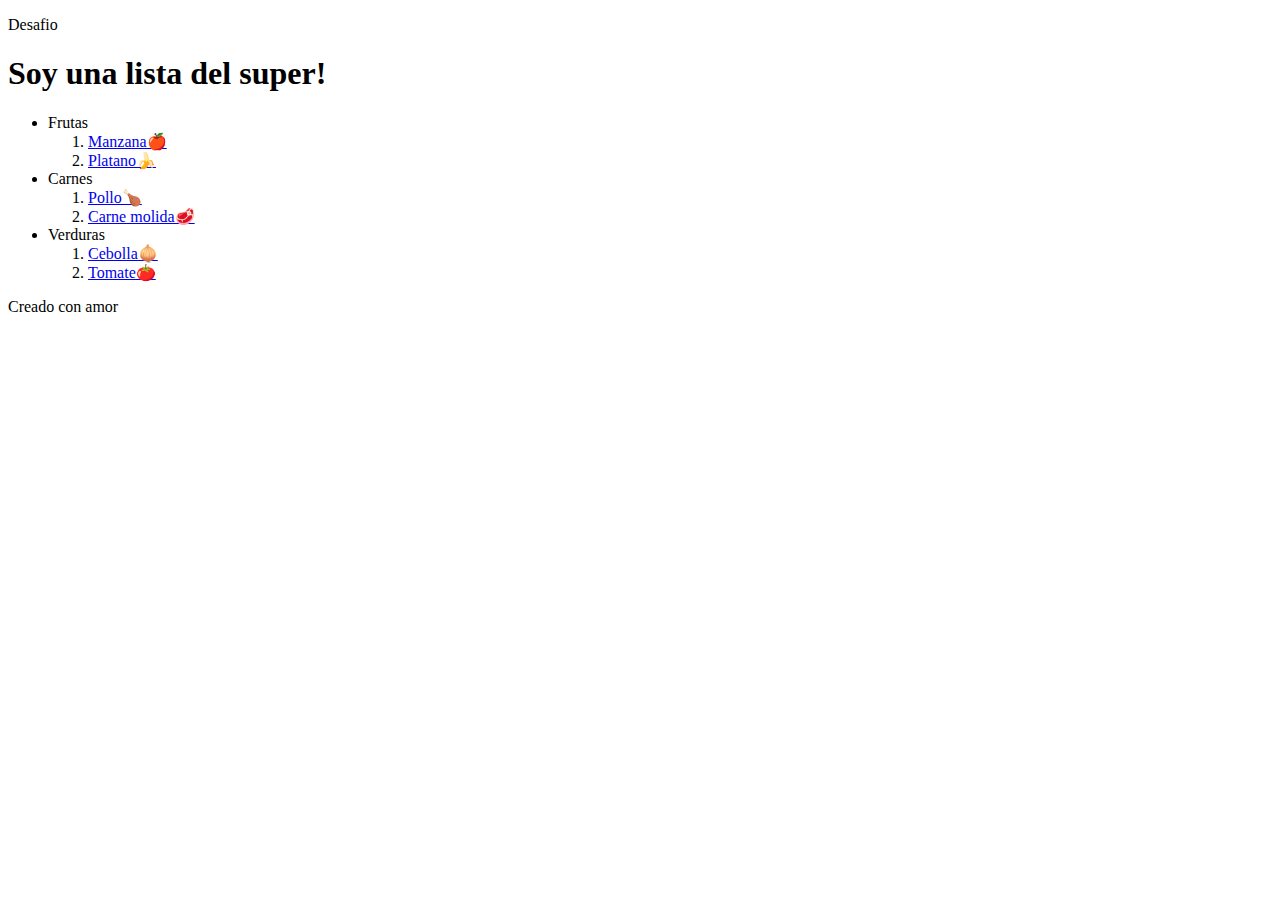
==== index.html @ 6239873d "Añade emojis por cada item de la lista" ====
<!DOCTYPE html>
<html lang="es">

<head>
    <meta charset="UTF-8">
    <meta http-equiv="X-UA-Compatible" content="IE=edge">
    <meta name="description" content="Lista de compras con receta">
    <meta name="keywords" content="Listas, HTML, Enlaces">
    <meta name="robots" content="index,follow">
    <meta name="viewport" content="width=device-width, initial-scale=1.0">
    <title>Lista de compras</title>
</head>

<body>
    <header>
        <p>Desafio</p>
    </header>


    <main>
        <h1>Soy una lista del super!</h1>

        <ul>

            <li>Frutas</li>
            <ol>
                <li><a href="#">Manzana🍎</a></li>
                <li><a href="#">Platano🍌</a></li>
            </ol>

            <li>Carnes</li>
            <ol>
                <li><a href="#">Pollo🍗</a></li>
                <li><a href="#">Carne molida🥩</a></li>
            </ol>

            <li>Verduras</li>
            <ol>
                <li><a href="#">Cebolla🧅</a></li>
                <li><a href="#">Tomate🍅</a></li>
            </ol>

        </ul>
    </main>
    <footer>
        Creado con amor
    </footer>
</body>

</html>
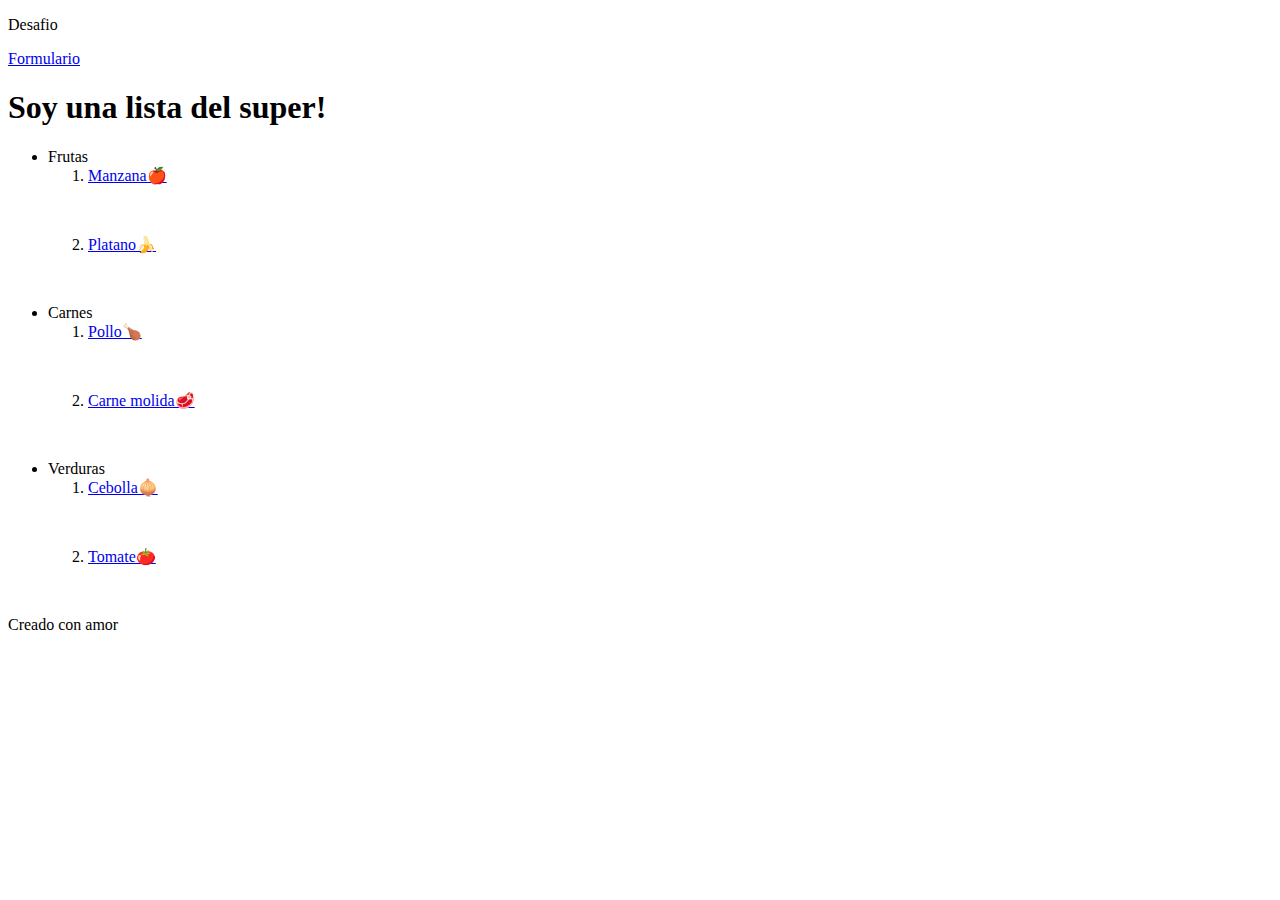
==== commit 15bb0b1b: "Crea carpeta de assets y modifica index" ====
--- a/index.html
+++ b/index.html
@@ -14,6 +14,9 @@
 <body>
     <header>
         <p>Desafio</p>
+        <nav>
+            <a href="form.html">Formulario</a>
+        </nav>
     </header>
 
 
@@ -25,19 +28,41 @@
             <li>Frutas</li>
             <ol>
                 <li><a href="#">Manzana🍎</a></li>
+                <figure>
+                    <img src="" alt="">
+                </figure>
                 <li><a href="#">Platano🍌</a></li>
+                <figure>
+                    <img src="" alt="">
+                </figure>
             </ol>
 
             <li>Carnes</li>
             <ol>
                 <li><a href="#">Pollo🍗</a></li>
+                <figure>
+                    <img src="" alt="">
+                </figure>
                 <li><a href="#">Carne molida🥩</a></li>
+                <figure>
+                    <img src="" alt="">
+                </figure>
             </ol>
 
             <li>Verduras</li>
             <ol>
-                <li><a href="#">Cebolla🧅</a></li>
-                <li><a href="#">Tomate🍅</a></li>
+                <li>
+                    <a href="#">Cebolla🧅</a>
+                    <figure>
+                        <img src="" alt="">
+                    </figure>
+                </li>
+                <li>
+                    <a href="#">Tomate🍅</a>
+                    <figure>
+                        <img src="" alt="">
+                    </figure>
+                </li>
             </ol>
 
         </ul>
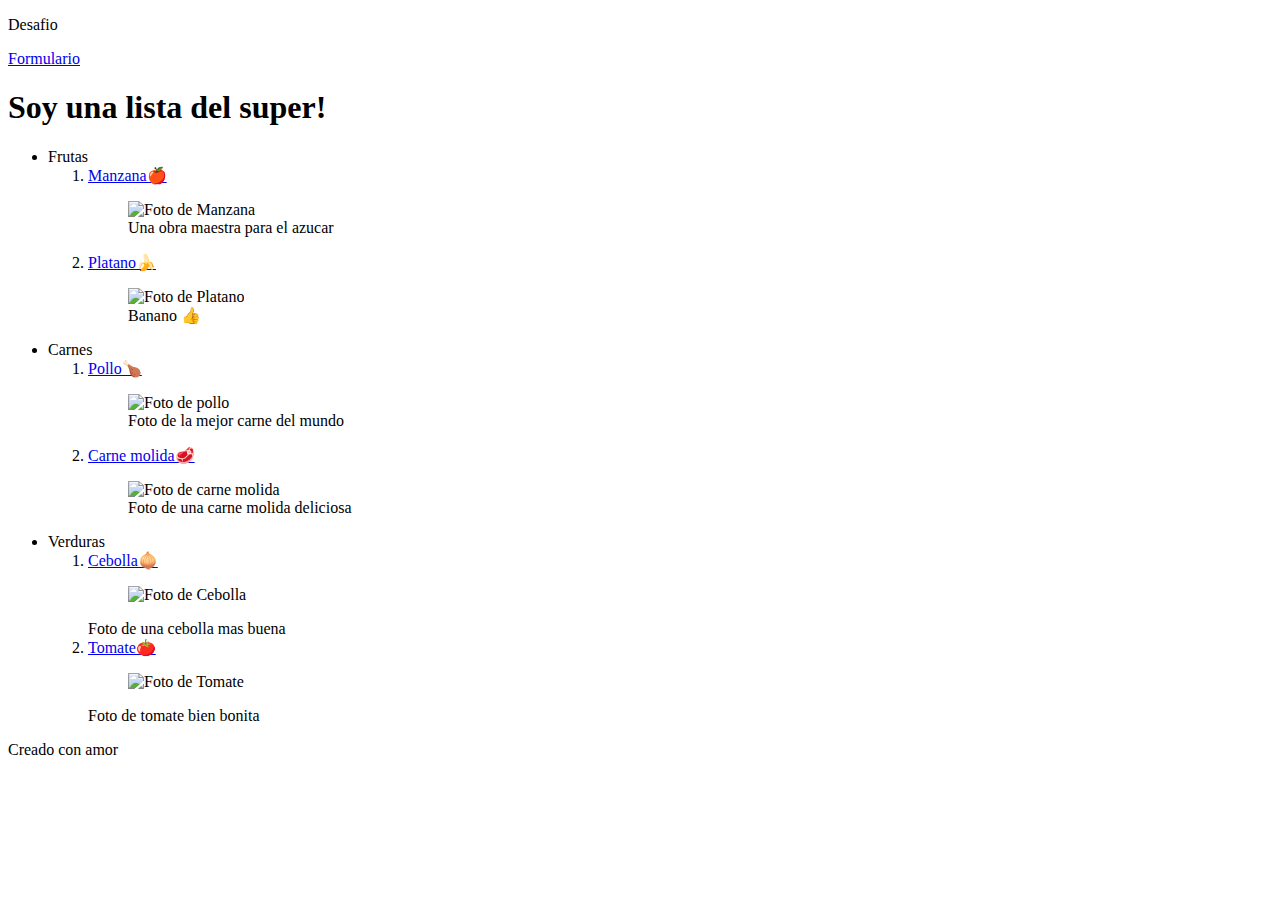
==== commit b6f8cda4: "Añade imagenes con un 'alt' y una descripcion" ====
--- a/index.html
+++ b/index.html
@@ -29,11 +29,13 @@
             <ol>
                 <li><a href="#">Manzana🍎</a></li>
                 <figure>
-                    <img src="" alt="">
+                    <img src="./assets/img/apple.jpg" alt="Foto de Manzana">
+                    <figcaption>Una obra maestra para el azucar</figcaption>
                 </figure>
                 <li><a href="#">Platano🍌</a></li>
                 <figure>
-                    <img src="" alt="">
+                    <img src="./assets/img/banano.jpg" alt="Foto de Platano">
+                    <figcaption>Banano 👍</figcaption>
                 </figure>
             </ol>
 
@@ -41,11 +43,13 @@
             <ol>
                 <li><a href="#">Pollo🍗</a></li>
                 <figure>
-                    <img src="" alt="">
+                    <img src="./assets/img/pollo.jpg" alt="Foto de pollo">
+                    <figcaption>Foto de la mejor carne del mundo</figcaption>
                 </figure>
                 <li><a href="#">Carne molida🥩</a></li>
                 <figure>
-                    <img src="" alt="">
+                    <img src="./assets/img/molida.jpg" alt="Foto de carne molida">
+                    <figcaption>Foto de una carne molida deliciosa</figcaption>
                 </figure>
             </ol>
 
@@ -54,14 +58,16 @@
                 <li>
                     <a href="#">Cebolla🧅</a>
                     <figure>
-                        <img src="" alt="">
+                        <img src="./assets/img/onion.jpg" alt="Foto de Cebolla">
                     </figure>
+                    <figcaption>Foto de una cebolla mas buena</figcaption>
                 </li>
                 <li>
                     <a href="#">Tomate🍅</a>
                     <figure>
-                        <img src="" alt="">
+                        <img src="./assets/img/tomato.jpg" alt="Foto de Tomate">
                     </figure>
+                    <figcaption>Foto de tomate bien bonita</figcaption>
                 </li>
             </ol>
 
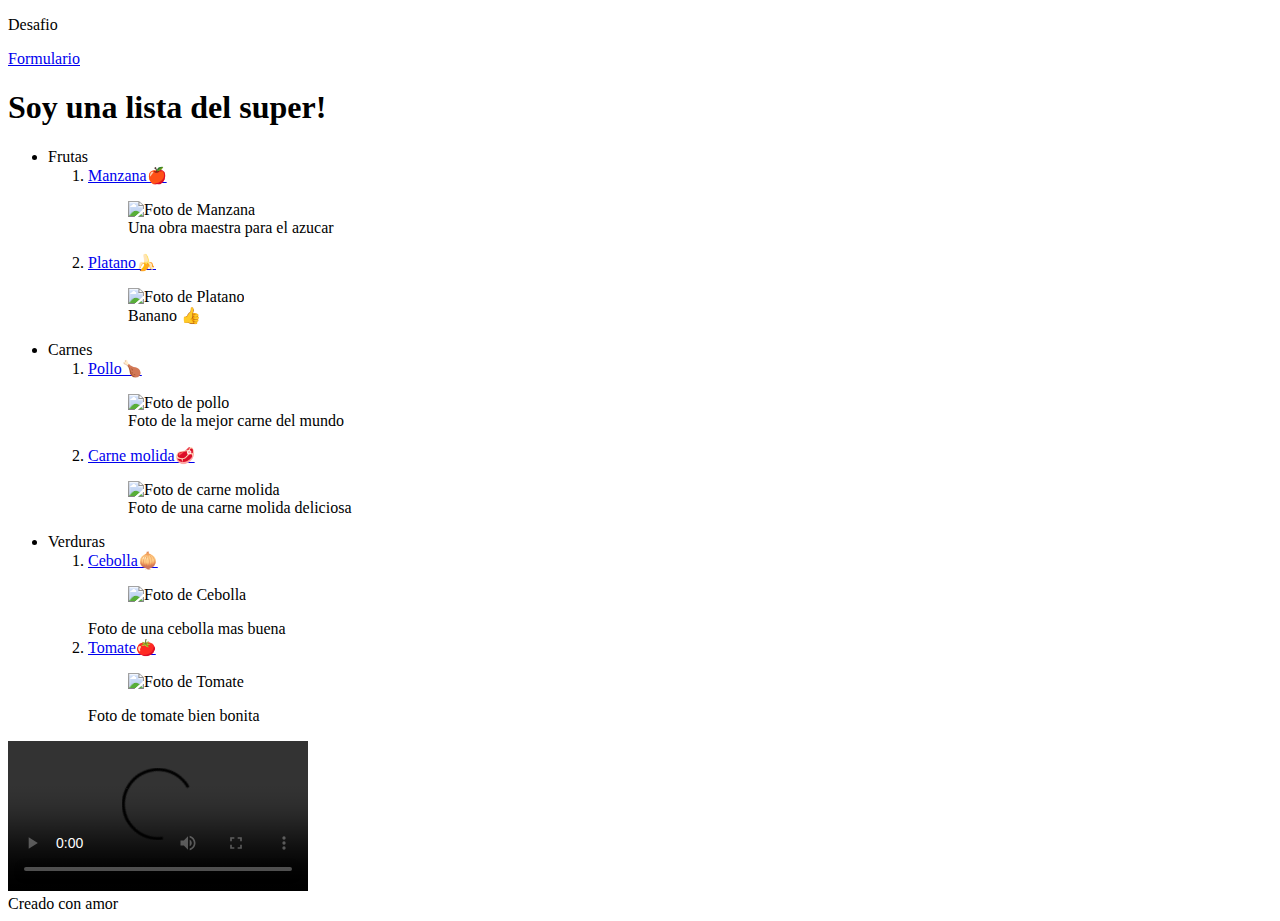
==== commit c8a0ebe7: "Añade un contenedor de video con todos los gadgets" ====
--- a/index.html
+++ b/index.html
@@ -72,6 +72,11 @@
             </ol>
 
         </ul>
+        <section>
+            <video controls preload="auto">
+                <source src="#" type="">
+            </video>
+        </section>
     </main>
     <footer>
         Creado con amor
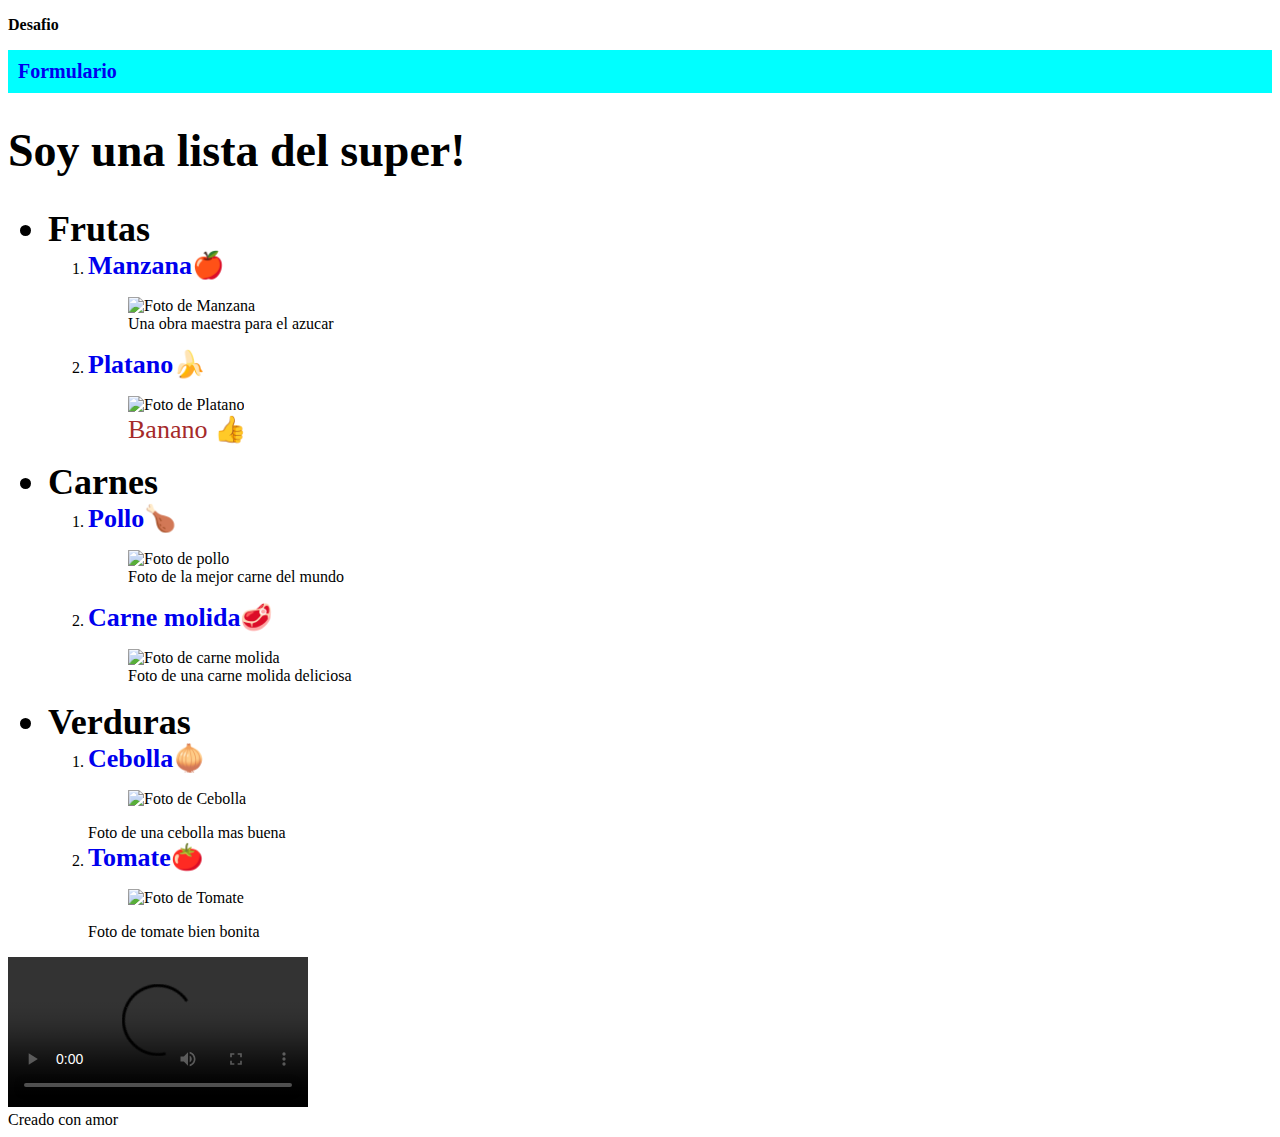
==== commit b714f80e: "Altera completamente la pagina index con diferentes selectores CSS" ====
--- a/index.html
+++ b/index.html
@@ -9,6 +9,8 @@
     <meta name="robots" content="index,follow">
     <meta name="viewport" content="width=device-width, initial-scale=1.0">
     <title>Lista de compras</title>
+    <link rel="preload" href="./assets/css/style.css" as="style">
+    <link rel="stylesheet" href="./assets/css/style.css">
 </head>
 
 <body>
@@ -23,8 +25,7 @@
     <main>
         <h1>Soy una lista del super!</h1>
 
-        <ul>
-
+        <ul class="">
             <li>Frutas</li>
             <ol>
                 <li><a href="#">Manzana🍎</a></li>
@@ -35,7 +36,7 @@
                 <li><a href="#">Platano🍌</a></li>
                 <figure>
                     <img src="./assets/img/banano.jpg" alt="Foto de Platano">
-                    <figcaption>Banano 👍</figcaption>
+                    <figcaption class="banano">Banano 👍</figcaption>
                 </figure>
             </ol>
 
--- a/assets/css/style.css
+++ b/assets/css/style.css
@@ -0,0 +1,62 @@
+html {
+    font-size: 62.5%;
+    box-sizing: border-box;
+}
+
+body {
+    font-size: 16px;
+}
+
+*,
+*::after,
+*::before {
+    box-sizing: inherit;
+}
+
+h1 {
+    font-size: 4.6rem;
+}
+
+ul>li {
+    font-weight: 700;
+    font-size: 3.6rem;
+    font-family: Georgia, 'Times New Roman', Times, serif;
+}
+
+li>a {
+    font-weight: 700;
+    font-size: 2.6rem;
+    text-decoration: none;
+}
+
+img~figcaption {
+    font-size: 1.6rem;
+    font-family: Georgia, 'Times New Roman', Times, serif
+}
+
+header p {
+    font-size: 1.6rem;
+    font-family: 'Times New Roman', Times, serif;
+    font-weight: 700;
+}
+
+nav {
+    background-color: aqua;
+    display: flex;
+}
+
+nav>a {
+    text-decoration: none;
+    font-size: 2rem;
+    font-weight: 700;
+    padding: 1rem;
+}
+
+nav>a:hover {
+    background-color: blue;
+}
+
+figure .banano {
+    color: brown;
+    font-size: 2.6rem;
+}--- a/assets/css/style.css
+++ b/assets/css/style.css
@@ -0,0 +1,62 @@
+html {
+    font-size: 62.5%;
+    box-sizing: border-box;
+}
+
+body {
+    font-size: 16px;
+}
+
+*,
+*::after,
+*::before {
+    box-sizing: inherit;
+}
+
+h1 {
+    font-size: 4.6rem;
+}
+
+ul>li {
+    font-weight: 700;
+    font-size: 3.6rem;
+    font-family: Georgia, 'Times New Roman', Times, serif;
+}
+
+li>a {
+    font-weight: 700;
+    font-size: 2.6rem;
+    text-decoration: none;
+}
+
+img~figcaption {
+    font-size: 1.6rem;
+    font-family: Georgia, 'Times New Roman', Times, serif
+}
+
+header p {
+    font-size: 1.6rem;
+    font-family: 'Times New Roman', Times, serif;
+    font-weight: 700;
+}
+
+nav {
+    background-color: aqua;
+    display: flex;
+}
+
+nav>a {
+    text-decoration: none;
+    font-size: 2rem;
+    font-weight: 700;
+    padding: 1rem;
+}
+
+nav>a:hover {
+    background-color: blue;
+}
+
+figure .banano {
+    color: brown;
+    font-size: 2.6rem;
+}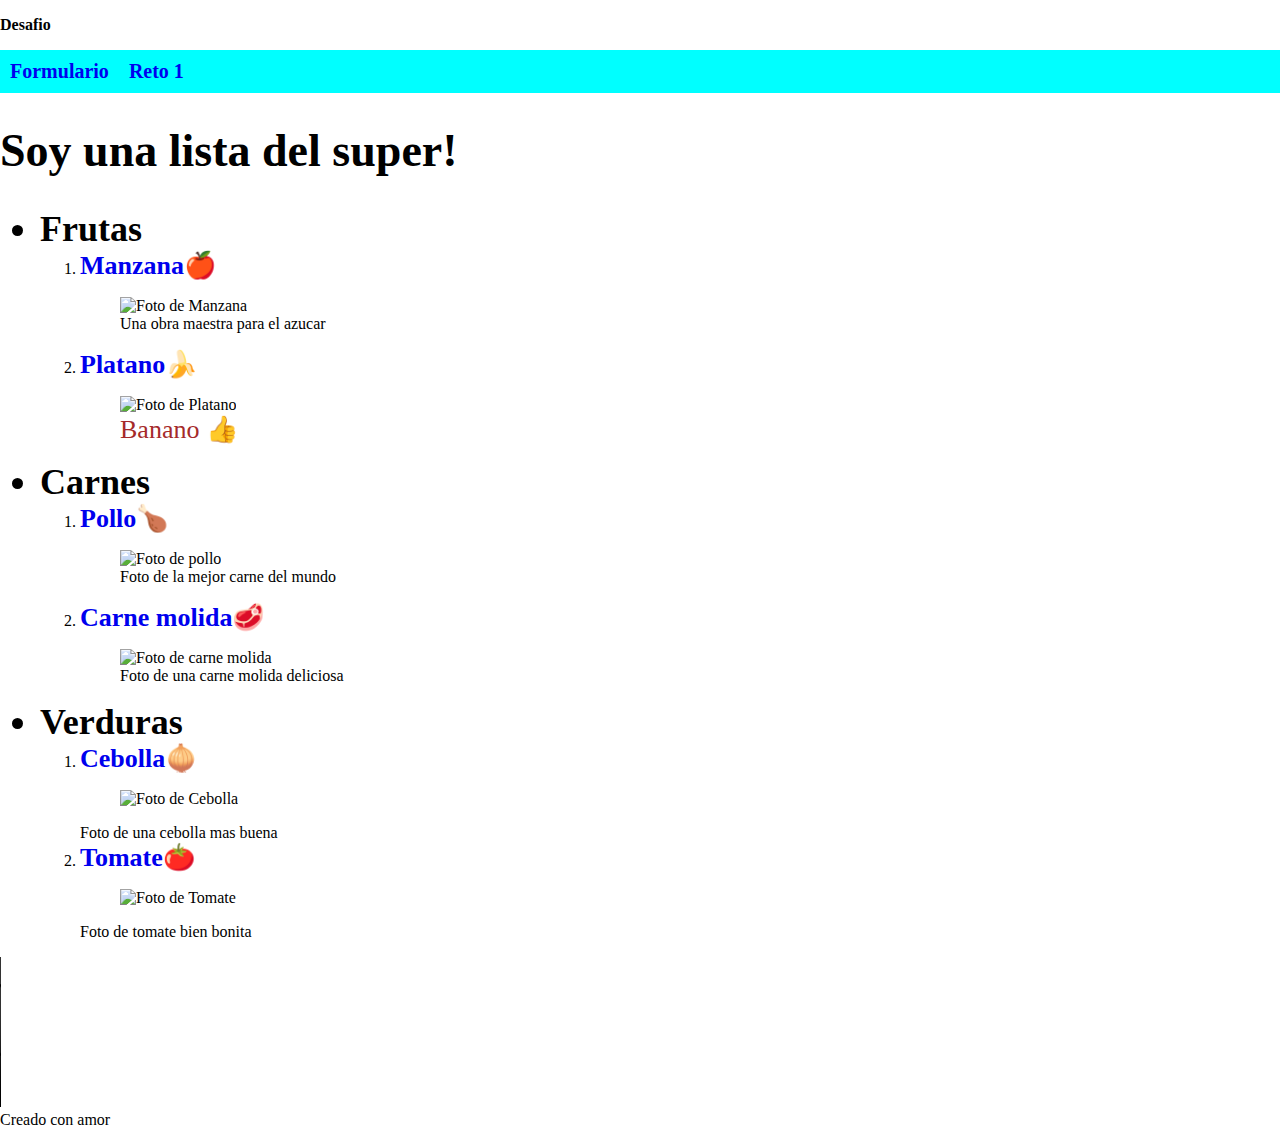
==== commit cbcb6915: "Añade una hoja de estilos para el reto 1, y termina este con posiciones absolutas y relativas" ====
--- a/index.html
+++ b/index.html
@@ -18,6 +18,7 @@
         <p>Desafio</p>
         <nav>
             <a href="form.html">Formulario</a>
+            <a href="Reto_1.html">Reto 1</a>
         </nav>
     </header>
 
--- a/assets/css/style.css
+++ b/assets/css/style.css
@@ -1,16 +1,17 @@
 html {
     font-size: 62.5%;
     box-sizing: border-box;
-}
-
-body {
-    font-size: 16px;
 }
 
 *,
 *::after,
 *::before {
     box-sizing: inherit;
+}
+
+body {
+    font-size: 16px;
+    margin: 0;
 }
 
 h1 {
--- a/assets/css/style.css
+++ b/assets/css/style.css
@@ -1,16 +1,17 @@
 html {
     font-size: 62.5%;
     box-sizing: border-box;
-}
-
-body {
-    font-size: 16px;
 }
 
 *,
 *::after,
 *::before {
     box-sizing: inherit;
+}
+
+body {
+    font-size: 16px;
+    margin: 0;
 }
 
 h1 {
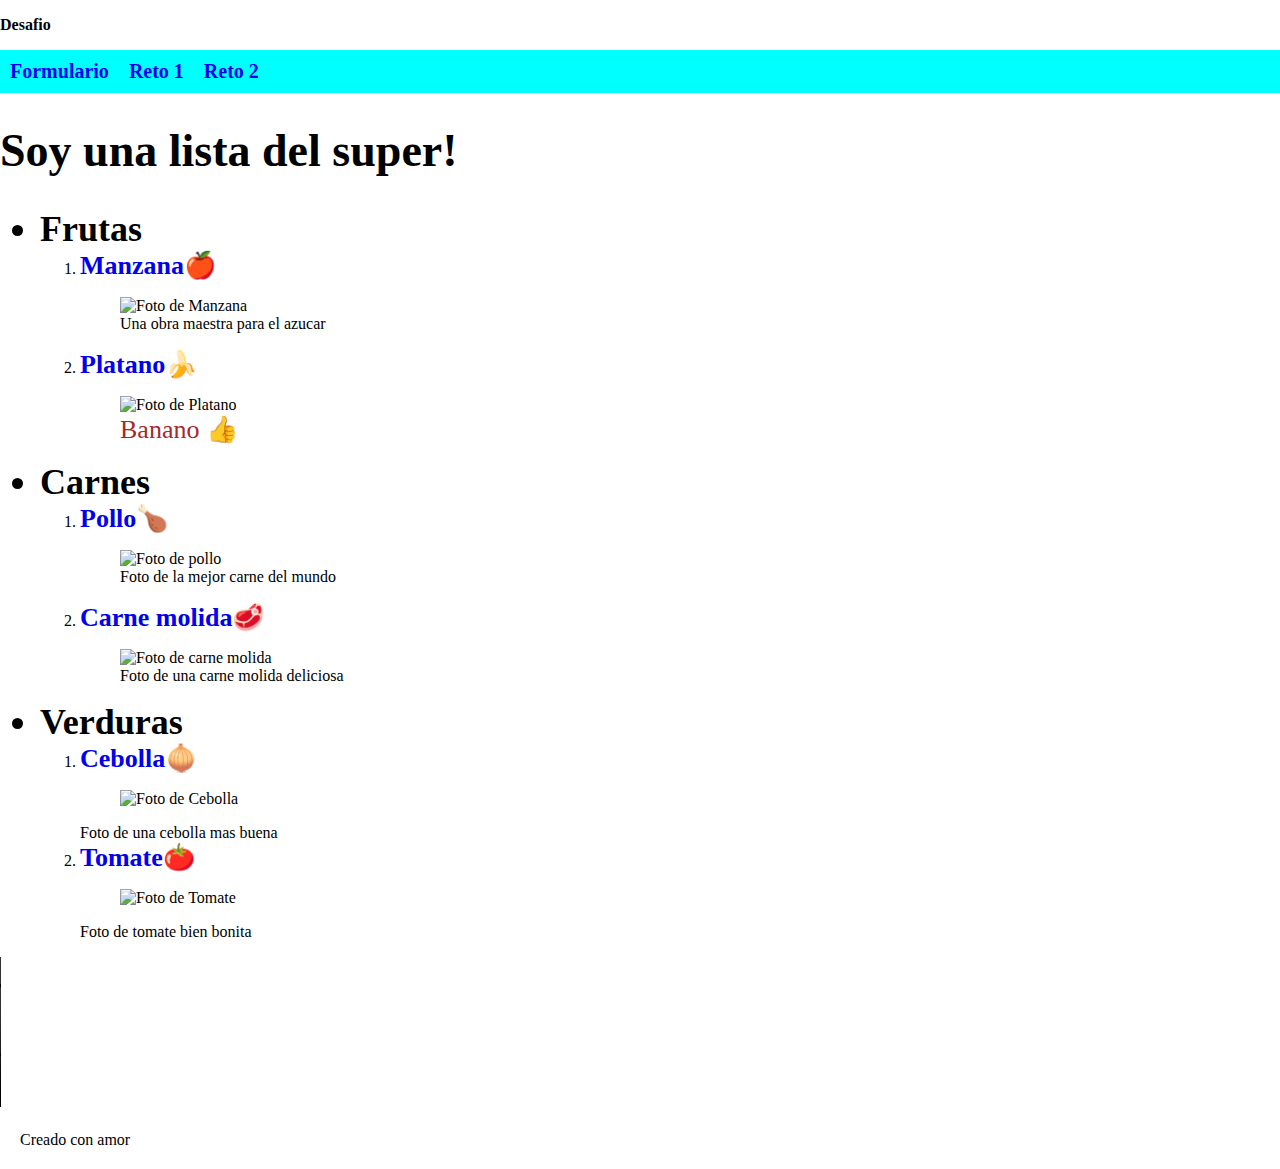
==== commit 56827735: "Ajustes del CSS del reto 1" ====
--- a/index.html
+++ b/index.html
@@ -19,6 +19,7 @@
         <nav>
             <a href="form.html">Formulario</a>
             <a href="Reto_1.html">Reto 1</a>
+            <a href="Reto_2.html">Reto 2</a>
         </nav>
     </header>
 
--- a/assets/css/style.css
+++ b/assets/css/style.css
@@ -60,4 +60,37 @@
 figure .banano {
     color: brown;
     font-size: 2.6rem;
+}
+
+.atributes_container {
+    background-color: blue;
+    display: inline-block;
+}
+
+.atributes {
+    width: 30rem;
+    height: 20rem;
+    background-color: aquamarine;
+    margin: 2rem;
+    border-radius: 1rem;
+}
+
+.main_character {
+    display: inline-block;
+    background-color: red;
+    padding: 1rem;
+    position: absolute;
+    width: 100%;
+    height: 100%;
+}
+
+.layout {
+    position: relative;
+    display: inline-block;
+    border: solid black;
+    width: 100%;
+}
+
+footer {
+    margin: 2rem;
 }--- a/assets/css/style.css
+++ b/assets/css/style.css
@@ -60,4 +60,37 @@
 figure .banano {
     color: brown;
     font-size: 2.6rem;
+}
+
+.atributes_container {
+    background-color: blue;
+    display: inline-block;
+}
+
+.atributes {
+    width: 30rem;
+    height: 20rem;
+    background-color: aquamarine;
+    margin: 2rem;
+    border-radius: 1rem;
+}
+
+.main_character {
+    display: inline-block;
+    background-color: red;
+    padding: 1rem;
+    position: absolute;
+    width: 100%;
+    height: 100%;
+}
+
+.layout {
+    position: relative;
+    display: inline-block;
+    border: solid black;
+    width: 100%;
+}
+
+footer {
+    margin: 2rem;
 }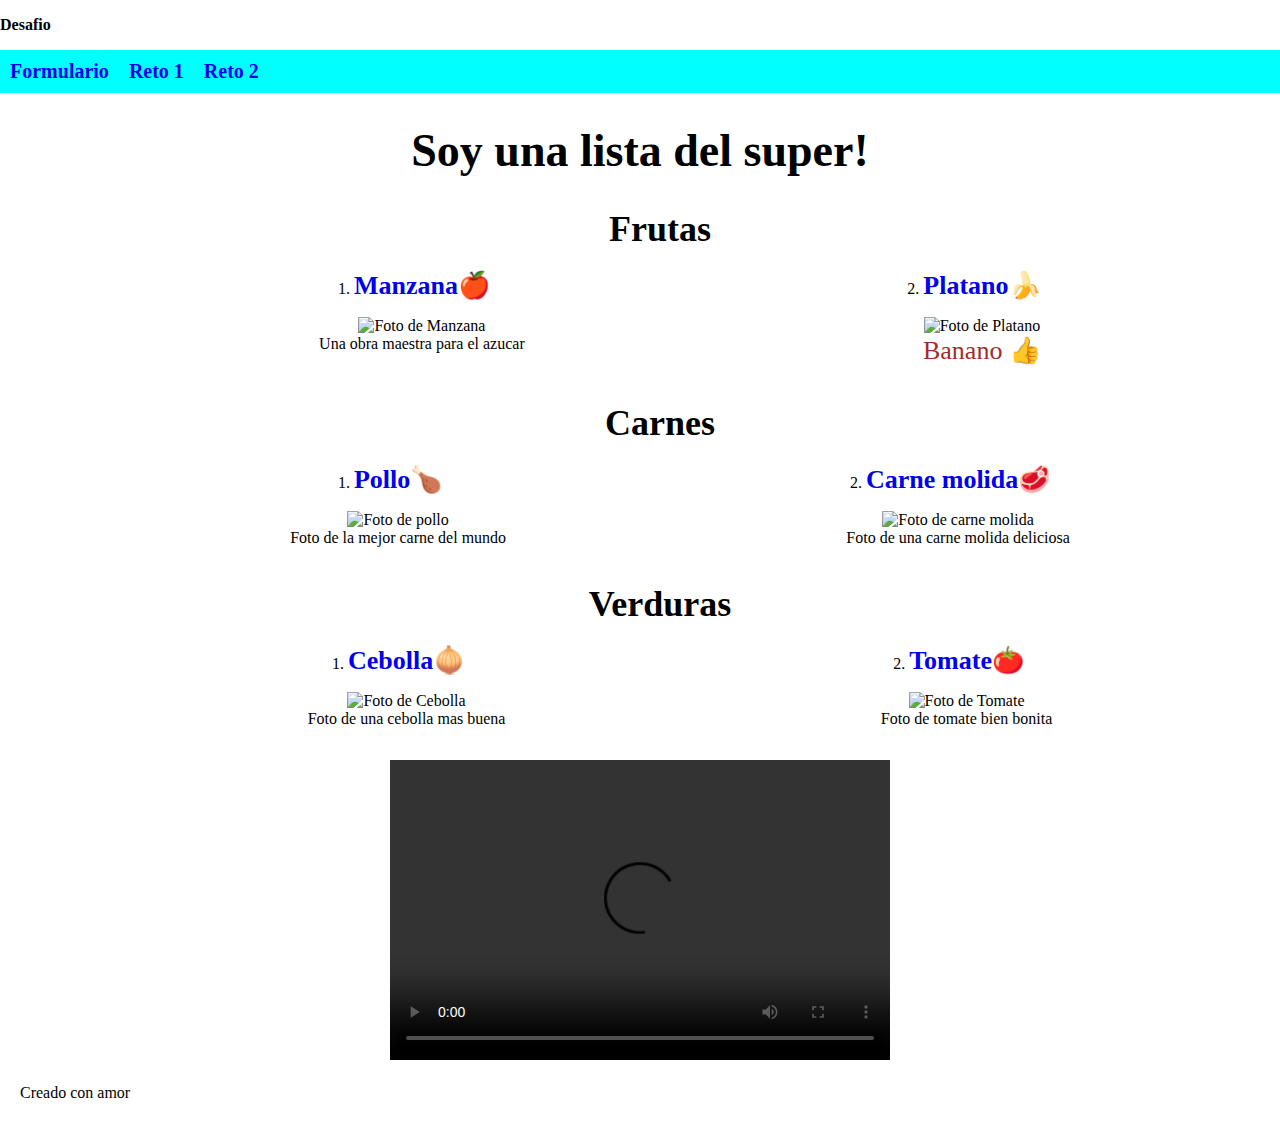
==== commit dbae653b: "Añade flexbox al index y organizacion del reto 2" ====
--- a/index.html
+++ b/index.html
@@ -24,58 +24,70 @@
     </header>
 
 
-    <main>
+    <main class="main_container">
         <h1>Soy una lista del super!</h1>
 
-        <ul class="">
+        <ul class="list_ul">
             <li>Frutas</li>
-            <ol>
-                <li><a href="#">Manzana🍎</a></li>
-                <figure>
-                    <img src="./assets/img/apple.jpg" alt="Foto de Manzana">
-                    <figcaption>Una obra maestra para el azucar</figcaption>
-                </figure>
-                <li><a href="#">Platano🍌</a></li>
-                <figure>
-                    <img src="./assets/img/banano.jpg" alt="Foto de Platano">
-                    <figcaption class="banano">Banano 👍</figcaption>
-                </figure>
+            <ol class="main_list">
+                <div class="img_list">
+                    <li><a href="#">Manzana🍎</a></li>
+                    <figure>
+                        <img class="img_shop" src="./assets/img/apple.jpg" alt="Foto de Manzana">
+                        <figcaption>Una obra maestra para el azucar</figcaption>
+                    </figure>
+                </div>
+
+                <div class="img_list">
+                    <li><a href="#">Platano🍌</a></li>
+                    <figure>
+                        <img class="img_shop" src="./assets/img/banano.jpg" alt="Foto de Platano">
+                        <figcaption class="banano">Banano 👍</figcaption>
+                    </figure>
+                </div>
             </ol>
 
             <li>Carnes</li>
-            <ol>
-                <li><a href="#">Pollo🍗</a></li>
-                <figure>
-                    <img src="./assets/img/pollo.jpg" alt="Foto de pollo">
-                    <figcaption>Foto de la mejor carne del mundo</figcaption>
-                </figure>
-                <li><a href="#">Carne molida🥩</a></li>
-                <figure>
-                    <img src="./assets/img/molida.jpg" alt="Foto de carne molida">
-                    <figcaption>Foto de una carne molida deliciosa</figcaption>
-                </figure>
+            <ol class="main_list">
+                <div class="img_list">
+                    <li><a href="#">Pollo🍗</a></li>
+                    <figure>
+                        <img class="img_shop" src="./assets/img/pollo.jpg" alt="Foto de pollo">
+                        <figcaption>Foto de la mejor carne del mundo</figcaption>
+                    </figure>
+                </div>
+
+                <div class="img_list">
+                    <li><a href="#">Carne molida🥩</a></li>
+                    <figure>
+                        <img class="img_shop" src="./assets/img/molida.jpg" alt="Foto de carne molida">
+                        <figcaption>Foto de una carne molida deliciosa</figcaption>
+                    </figure>
+                </div>
+
+
             </ol>
 
             <li>Verduras</li>
-            <ol>
-                <li>
-                    <a href="#">Cebolla🧅</a>
+            <ol class="main_list">
+                <div class="img_list">
+                    <li><a href="#">Cebolla🧅</a></li>
                     <figure>
-                        <img src="./assets/img/onion.jpg" alt="Foto de Cebolla">
+                        <img class="img_shop" src="./assets/img/onion.jpg" alt="Foto de Cebolla">
+                        <figcaption>Foto de una cebolla mas buena</figcaption>
                     </figure>
-                    <figcaption>Foto de una cebolla mas buena</figcaption>
-                </li>
-                <li>
-                    <a href="#">Tomate🍅</a>
+                </div>
+
+                <div class="img_list">
+                    <li><a href="#">Tomate🍅</a></li>
                     <figure>
-                        <img src="./assets/img/tomato.jpg" alt="Foto de Tomate">
+                        <img class="img_shop" src="./assets/img/tomato.jpg" alt="Foto de Tomate">
+                        <figcaption>Foto de tomate bien bonita</figcaption>
                     </figure>
-                    <figcaption>Foto de tomate bien bonita</figcaption>
-                </li>
+                </div>
             </ol>
-
         </ul>
-        <section>
+        <section class="video_container">
             <video controls preload="auto">
                 <source src="#" type="">
             </video>
--- a/assets/css/style.css
+++ b/assets/css/style.css
@@ -22,6 +22,7 @@
     font-weight: 700;
     font-size: 3.6rem;
     font-family: Georgia, 'Times New Roman', Times, serif;
+    margin: 2rem;
 }
 
 li>a {
@@ -62,13 +63,55 @@
     font-size: 2.6rem;
 }
 
+.main_list {
+    display: flex;
+    justify-content: space-around;
+}
+
+.list_ul {
+    display: block;
+    list-style: none;
+}
+
+.img_shop {
+    width: 30rem;
+    height: 30rem;
+}
+
+.img_list {
+    display: flex;
+    flex-direction: column;
+    align-items: center;
+}
+
+.video_container {
+    width: 100%;
+    text-align: center;
+}
+
+.video_container video {
+    width: 50rem;
+    height: 30rem;
+}
+
+.main_container {
+    margin: 0 auto;
+    max-width: 120rem;
+    text-align: center;
+}
+
+
+/* Reto 2 */
+
 .atributes_container {
     background-color: blue;
     display: inline-block;
+    padding: 1rem;
+    border: solid black;
 }
 
 .atributes {
-    width: 30rem;
+    width: 35rem;
     height: 20rem;
     background-color: aquamarine;
     margin: 2rem;
@@ -79,18 +122,18 @@
     display: inline-block;
     background-color: red;
     padding: 1rem;
-    position: absolute;
-    width: 100%;
-    height: 100%;
+    border: solid black;
 }
 
 .layout {
-    position: relative;
     display: inline-block;
-    border: solid black;
     width: 100%;
 }
 
 footer {
     margin: 2rem;
+}
+
+.header_menu p {
+    display: inline-block;
 }--- a/assets/css/style.css
+++ b/assets/css/style.css
@@ -22,6 +22,7 @@
     font-weight: 700;
     font-size: 3.6rem;
     font-family: Georgia, 'Times New Roman', Times, serif;
+    margin: 2rem;
 }
 
 li>a {
@@ -62,13 +63,55 @@
     font-size: 2.6rem;
 }
 
+.main_list {
+    display: flex;
+    justify-content: space-around;
+}
+
+.list_ul {
+    display: block;
+    list-style: none;
+}
+
+.img_shop {
+    width: 30rem;
+    height: 30rem;
+}
+
+.img_list {
+    display: flex;
+    flex-direction: column;
+    align-items: center;
+}
+
+.video_container {
+    width: 100%;
+    text-align: center;
+}
+
+.video_container video {
+    width: 50rem;
+    height: 30rem;
+}
+
+.main_container {
+    margin: 0 auto;
+    max-width: 120rem;
+    text-align: center;
+}
+
+
+/* Reto 2 */
+
 .atributes_container {
     background-color: blue;
     display: inline-block;
+    padding: 1rem;
+    border: solid black;
 }
 
 .atributes {
-    width: 30rem;
+    width: 35rem;
     height: 20rem;
     background-color: aquamarine;
     margin: 2rem;
@@ -79,18 +122,18 @@
     display: inline-block;
     background-color: red;
     padding: 1rem;
-    position: absolute;
-    width: 100%;
-    height: 100%;
+    border: solid black;
 }
 
 .layout {
-    position: relative;
     display: inline-block;
-    border: solid black;
     width: 100%;
 }
 
 footer {
     margin: 2rem;
+}
+
+.header_menu p {
+    display: inline-block;
 }